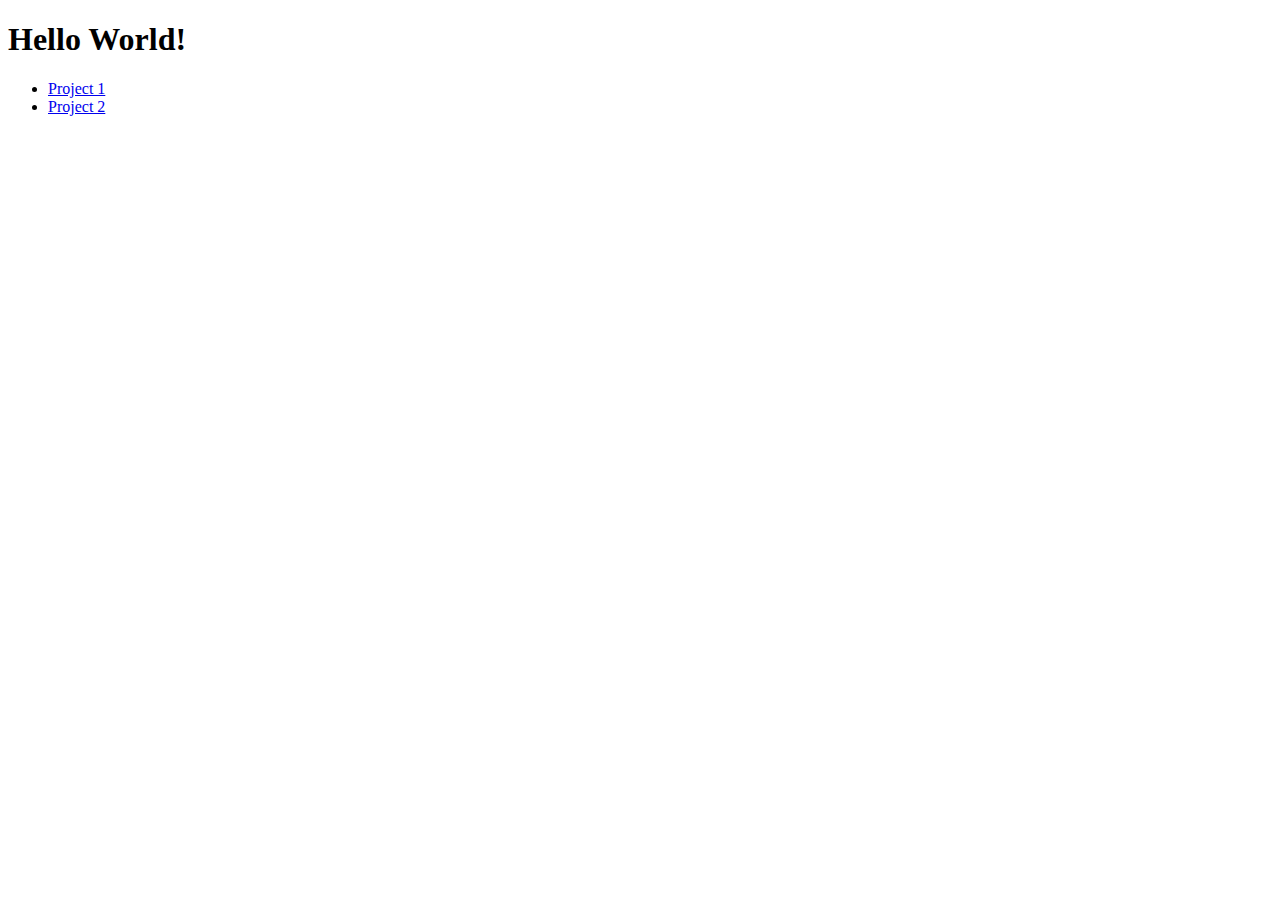
==== index.html @ 3e545748 "im optimistic about this." ====
<!DOCTYPE html>
<html>
  <head>
    <meta charset="utf-8">
    <title>Home Page</title>
  </head>
  <body>
    <h1>Hello World!</h1>
    <p>
    <ul>
      <li><a href="Project 1/caden.html">Project 1</a></li>
      <li><a href="Project 2: Zen Garden/garden.html">Project 2</a></li>
    </ul>
    </p>
  </body>
</html>
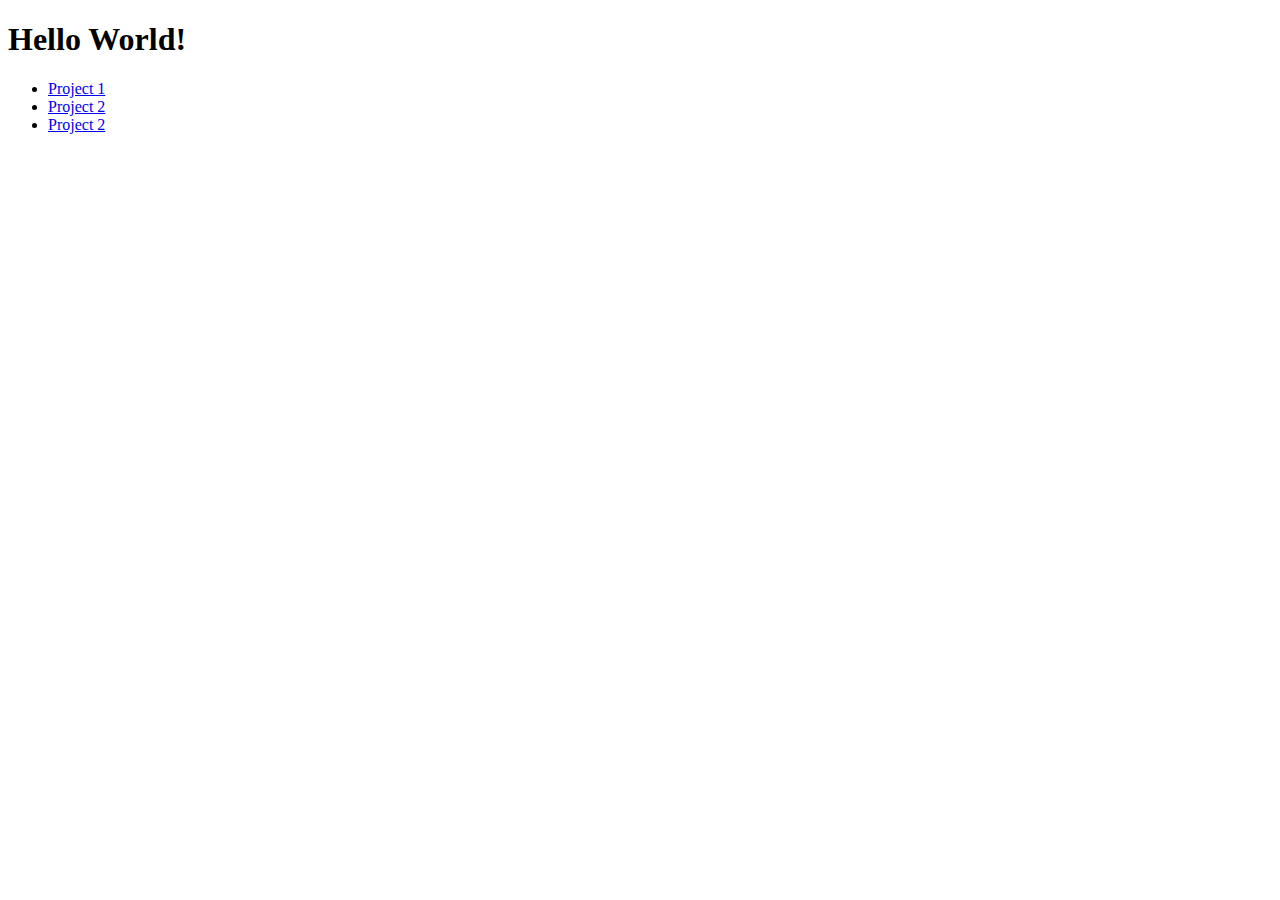
==== commit 57716655: "Added project 3" ====
--- a/index.html
+++ b/index.html
@@ -10,6 +10,7 @@
     <ul>
       <li><a href="Project 1/caden.html">Project 1</a></li>
       <li><a href="Project 2: Zen Garden/garden.html">Project 2</a></li>
+      <li><a href="Project 3/pi.html">Project 2</a></li>
     </ul>
     </p>
   </body>
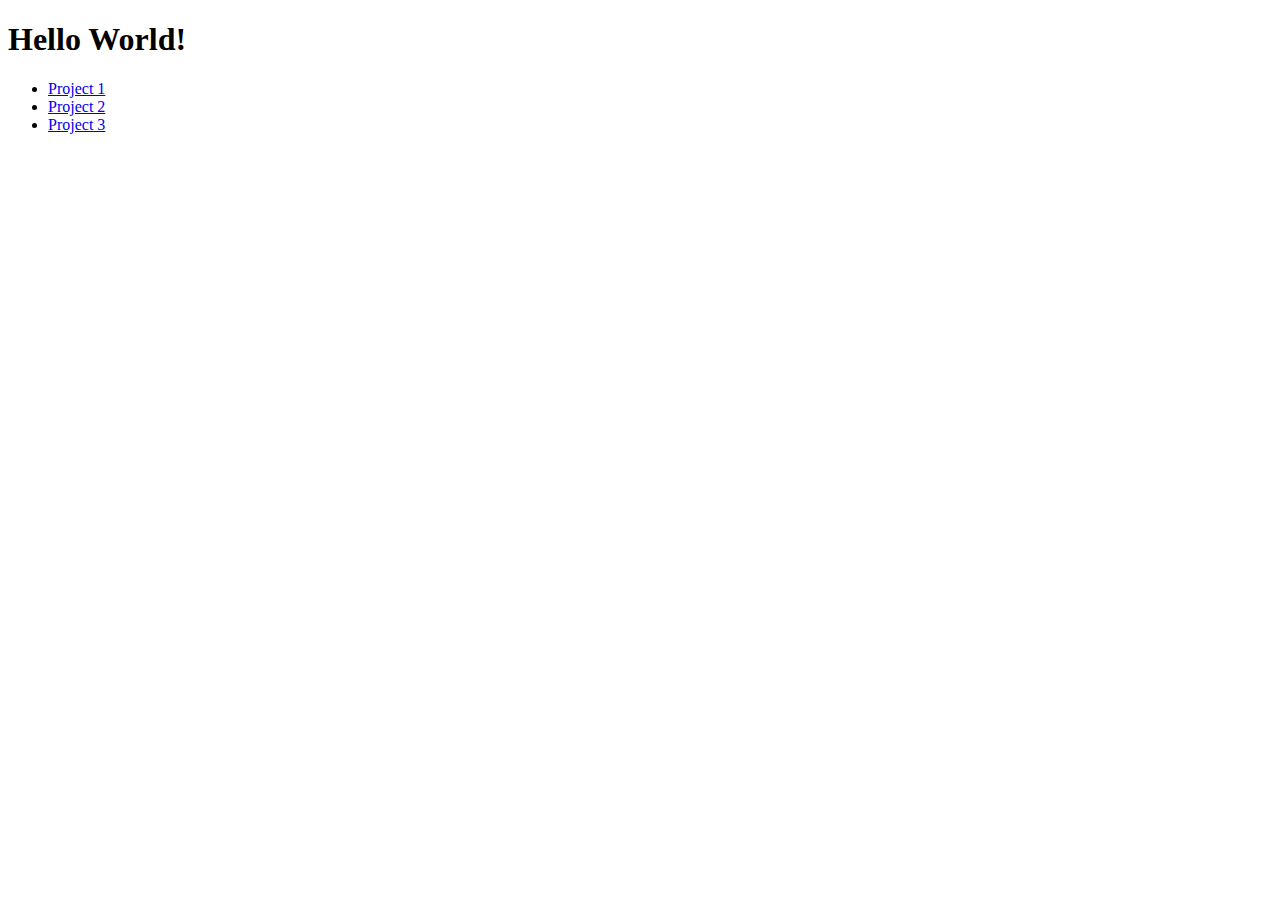
==== commit 2712daf5: "Changed index.html Project 3 name" ====
--- a/index.html
+++ b/index.html
@@ -10,7 +10,7 @@
     <ul>
       <li><a href="Project 1/caden.html">Project 1</a></li>
       <li><a href="Project 2: Zen Garden/garden.html">Project 2</a></li>
-      <li><a href="Project 3/pi.html">Project 2</a></li>
+      <li><a href="Project 3/pi.html">Project 3</a></li>
     </ul>
     </p>
   </body>
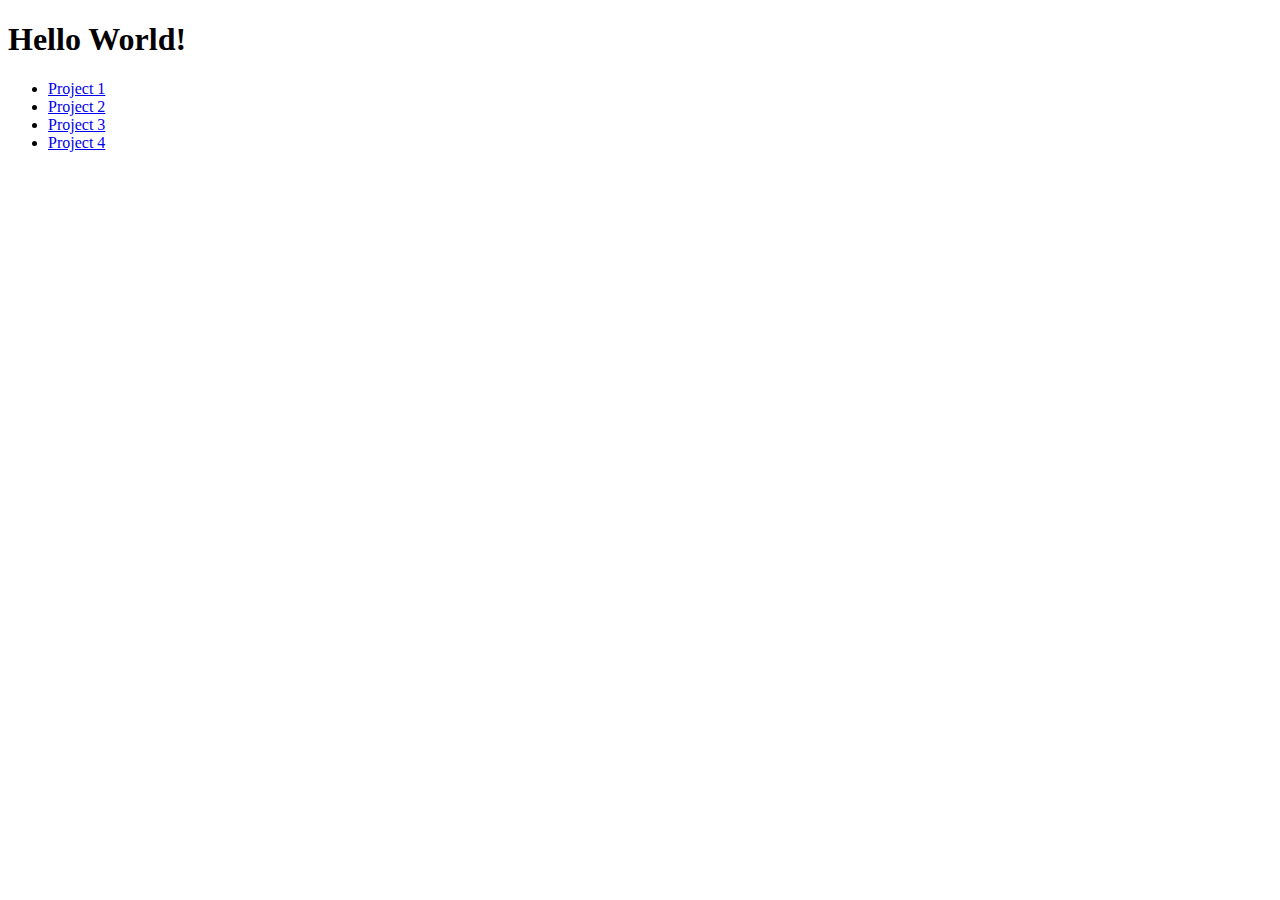
==== commit 577b976b: "moved from replit" ====
--- a/index.html
+++ b/index.html
@@ -11,6 +11,7 @@
       <li><a href="Project 1/caden.html">Project 1</a></li>
       <li><a href="Project 2: Zen Garden/garden.html">Project 2</a></li>
       <li><a href="Project 3/pi.html">Project 3</a></li>
+      <li><a href="Project 4/dictionary.html">Project 4</a></li>
     </ul>
     </p>
   </body>
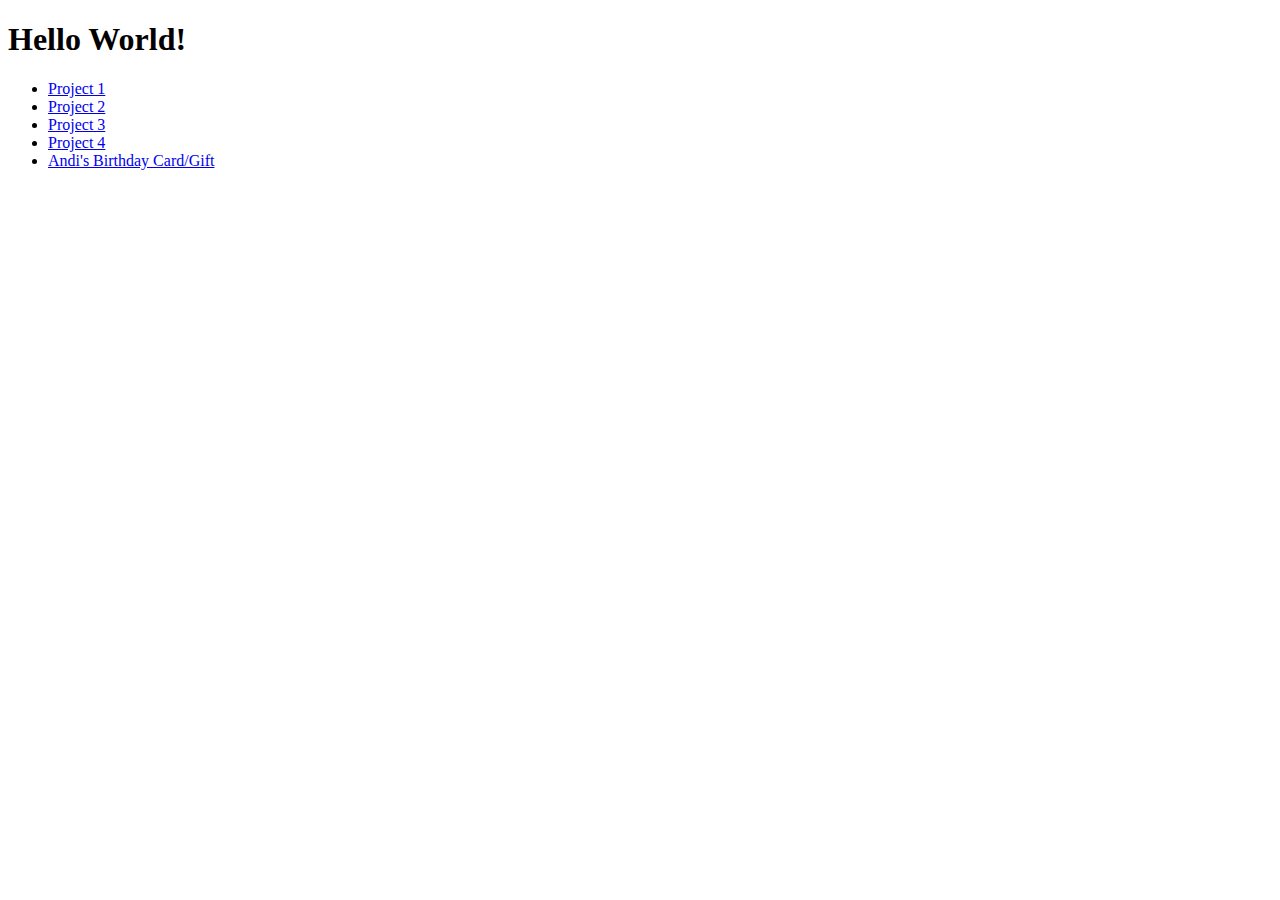
==== commit f86b4d55: "added new project" ====
--- a/index.html
+++ b/index.html
@@ -12,6 +12,7 @@
       <li><a href="Project 2: Zen Garden/garden.html">Project 2</a></li>
       <li><a href="Project 3/pi.html">Project 3</a></li>
       <li><a href="Project 4/dictionary.html">Project 4</a></li>
+      <li><a href="Project 5/ Andi's Gift.html">Andi's Birthday Card/Gift</a></li>
     </ul>
     </p>
   </body>
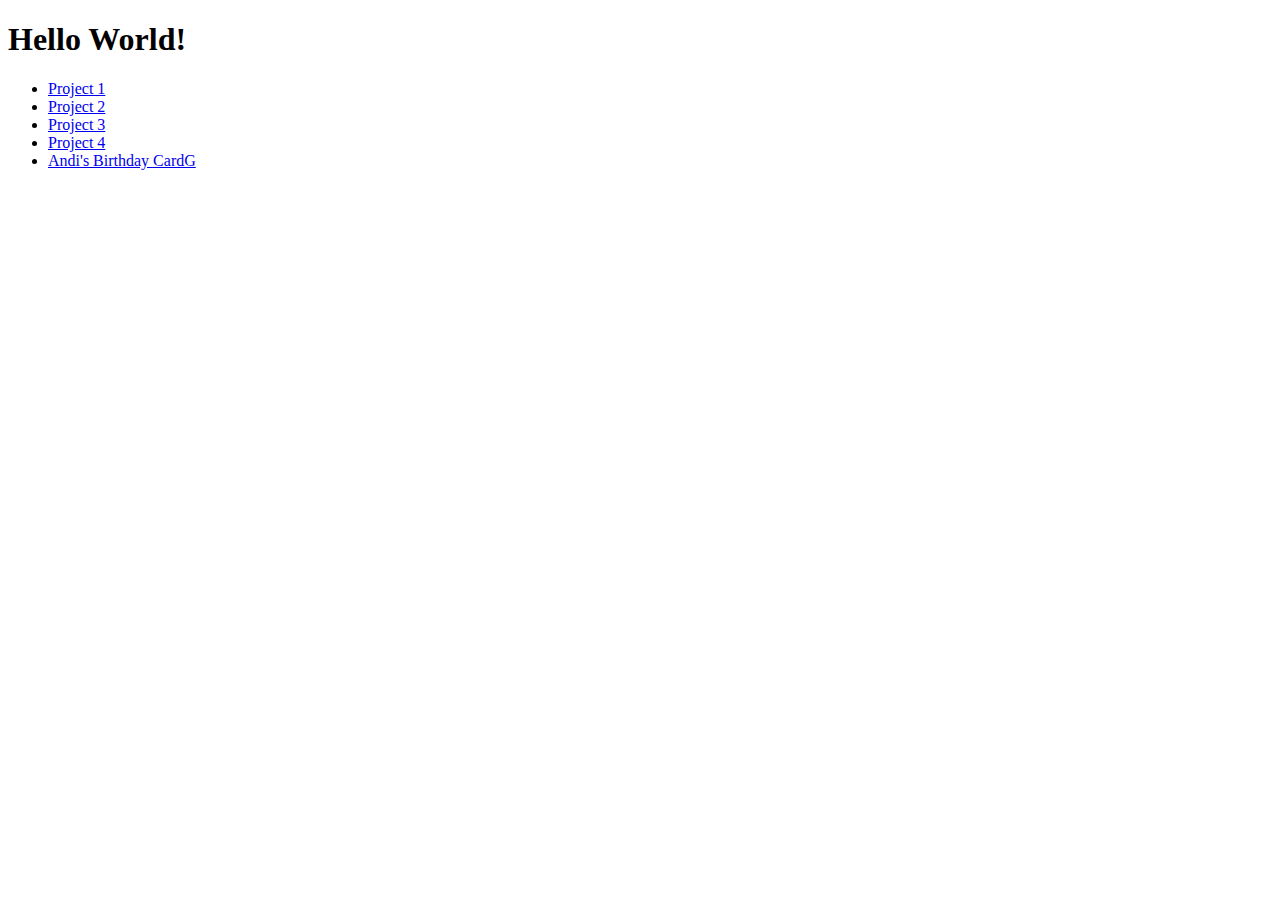
==== commit 3e43e315: "yup" ====
--- a/index.html
+++ b/index.html
@@ -12,7 +12,7 @@
       <li><a href="Project 2: Zen Garden/garden.html">Project 2</a></li>
       <li><a href="Project 3/pi.html">Project 3</a></li>
       <li><a href="Project 4/dictionary.html">Project 4</a></li>
-      <li><a href="Project 5/ Andi's Gift.html">Andi's Birthday Card/Gift</a></li>
+      <li><a href="Project 5/andi.html">Andi's Birthday CardG</a></li>
     </ul>
     </p>
   </body>
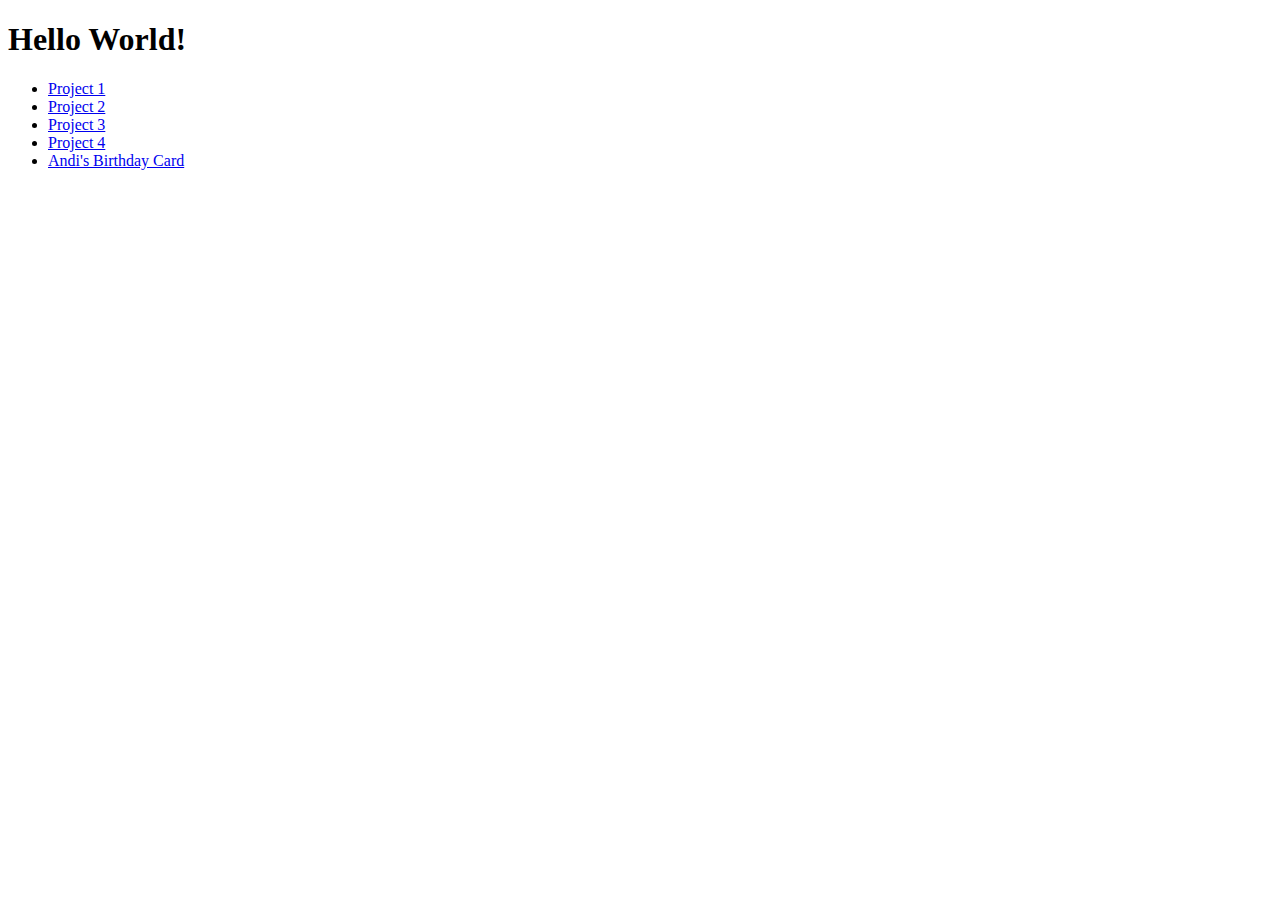
==== commit ce5f6060: "hello" ====
--- a/index.html
+++ b/index.html
@@ -12,7 +12,7 @@
       <li><a href="Project 2: Zen Garden/garden.html">Project 2</a></li>
       <li><a href="Project 3/pi.html">Project 3</a></li>
       <li><a href="Project 4/dictionary.html">Project 4</a></li>
-      <li><a href="Project 5/andi.html">Andi's Birthday CardG</a></li>
+      <li><a href="Project 5/andi.html">Andi's Birthday Card</a></li>
     </ul>
     </p>
   </body>
